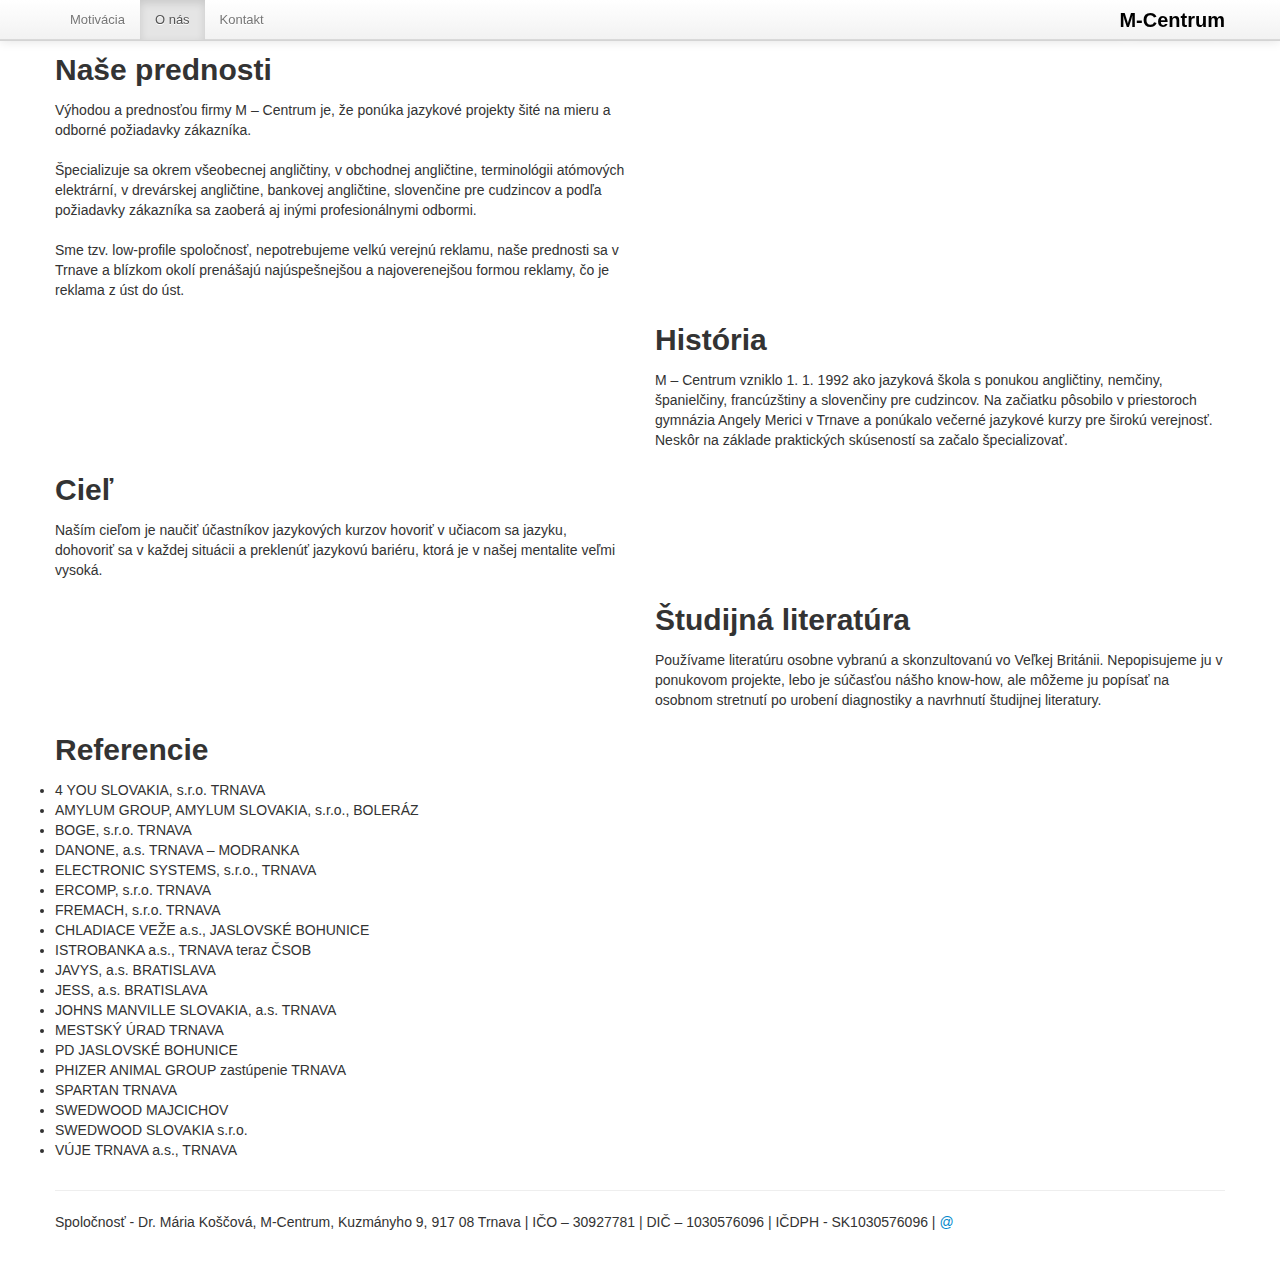
==== onas.html @ 5103cc71 "first version of the website." ====
<!DOCTYPE html>
<html lang="en">
  <head>
    <meta charset="utf-8">
    <title>M-Centrum</title>
    <meta name="viewport" content="width=device-width, initial-scale=1.0">
    <meta name="description" content="">
    <meta name="author" content="">

    <!-- Le styles -->
    <link href="assets/css/bootstrap.css" rel="stylesheet">
    <style type="text/css">
      body {
        padding-top: 60px;
        padding-bottom: 40px;
      }
    </style>
    <link href="assets/css/bootstrap-responsive.css" rel="stylesheet">
    <link href="assets/css/docs.css" rel="stylesheet">
    <!-- <link href="assets/js/google-code-prettify/prettify.css" rel="stylesheet"> -->


    <!-- Le HTML5 shim, for IE6-8 support of HTML5 elements -->
    <!--[if lt IE 9]>
      <script src="http://html5shim.googlecode.com/svn/trunk/html5.js"></script>
    <![endif]-->

    <!-- Le fav and touch icons -->
    <link rel="shortcut icon" href="assets/ico/favicon.ico">
    <!-- <link rel="apple-touch-icon-precomposed" sizes="144x144" href="assets/ico/apple-touch-icon-144-precomposed.png">
    <link rel="apple-touch-icon-precomposed" sizes="114x114" href="assets/ico/apple-touch-icon-114-precomposed.png">
    <link rel="apple-touch-icon-precomposed" sizes="72x72" href="assets/ico/apple-touch-icon-72-precomposed.png">
    <link rel="apple-touch-icon-precomposed" href="assets/ico/apple-touch-icon-57-precomposed.png"> -->
  </head>

  <body>

    <div class="navbar navbar-fixed-top">
      <div class="navbar-inner">
        <div class="container">
          <a class="btn btn-navbar" data-toggle="collapse" data-target=".nav-collapse">
            <span class="icon-bar"></span>
            <span class="icon-bar"></span>
            <span class="icon-bar"></span>
          </a>
          <a class="brand" href="index.html">M-Centrum</a>
          <div class="nav-collapse">
            <ul class="nav">
              <li><a href="./motivacia.html">Motivácia</a></li>
              <li class="active"><a href="./onas.html">O nás</a></li>
              <li><a href="./kontakt.html">Kontakt</a></li>
            </ul>
          </div><!--/.nav-collapse -->
        </div>
      </div>
    </div>

    <div class="container">

      <!-- Main hero unit for a primary marketing message or call to action -->
		<!-- <img class="bs-icon" src="assets/ico/M-CentrumLogo.png"> -->
      

      <!-- Example row of columns -->
      
		

	

	<div class="row">	
			    <div class="span6">
	      			<h2>Naše prednosti</h2>
	      			<p>Výhodou a prednosťou firmy M – Centrum je, že ponúka jazykové projekty šité na mieru a odborné požiadavky zákazníka. 
						<br><br> Špecializuje sa okrem všeobecnej angličtiny, v obchodnej angličtine, terminológii atómových elektrární, v drevárskej angličtine, bankovej angličtine, slovenčine pre cudzincov a podľa požiadavky zákazníka sa zaoberá aj inými profesionálnymi odbormi. 
						<br><br>Sme tzv. low-profile spoločnosť, nepotrebujeme velkú verejnú reklamu, naše prednosti sa v Trnave a blízkom okolí prenášajú najúspešnejšou a najoverenejšou formou reklamy, čo je reklama z úst do úst.</p>
	    		</div>
          <div class="span6"> 
            &nbsp;
          </div>

  </div>
			
	<div class="row">  
          <div class="span6">
                &nbsp;
          </div>
          <div class="span6"> 
            <h2>História</h2>
              <p>M – Centrum vzniklo 1. 1. 1992 ako jazyková škola s ponukou angličtiny, nemčiny, španielčiny, francúzštiny a slovenčiny pre cudzincov. Na začiatku pôsobilo v priestoroch gymnázia Angely Merici v Trnave a ponúkalo večerné jazykové kurzy pre širokú verejnosť. Neskôr na základe praktických skúseností sa začalo špecializovať.</p>
          </div>

  </div>

  <div class="row"> 
          <div class="span6">
        <h2>Cieľ</h2>
        <p>Naším  cieľom je naučiť účastníkov jazykových kurzov hovoriť v učiacom sa jazyku, dohovoriť sa v každej situácii a preklenúť jazykovú bariéru, ktorá je v našej mentalite veľmi vysoká.</p>
          </div>
          <div class="span6"> 
            &nbsp;
          </div>

  </div>

<div class="row">  
          <div class="span6">
                &nbsp;
          </div>
          <div class="span6"> 
           <h2>Študijná literatúra</h2>
            <p>Používame literatúru osobne vybranú a skonzultovanú vo Veľkej Británii. Nepopisujeme ju v ponukovom projekte, lebo je súčasťou nášho know-how, ale môžeme ju popísať na osobnom stretnutí po urobení diagnostiky a navrhnutí študijnej literatury.</p>
          </div>

  </div>

<div class="row"> 
          <div class="span6">
        <h2>Referencie</h2>
        <p>
          <li>4 YOU SLOVAKIA, s.r.o. TRNAVA</li>
      <li>AMYLUM GROUP, AMYLUM SLOVAKIA, s.r.o., BOLERÁZ</li>
      <li>BOGE, s.r.o. TRNAVA</li>
      <li>DANONE, a.s. TRNAVA – MODRANKA</li>
      <li>ELECTRONIC  SYSTEMS, s.r.o., TRNAVA</li>
       <li>ERCOMP, s.r.o. TRNAVA</li>
       <li>FREMACH, s.r.o. TRNAVA</li>
       <li>CHLADIACE  VEŽE  a.s.,  JASLOVSKÉ  BOHUNICE</li>
       <li>ISTROBANKA  a.s.,  TRNAVA teraz ČSOB</li>
       <li>JAVYS, a.s. BRATISLAVA</li>
       <li>JESS, a.s. BRATISLAVA</li>
       <li>JOHNS MANVILLE SLOVAKIA, a.s. TRNAVA</li>
       <li>MESTSKÝ  ÚRAD  TRNAVA</li>
       <li>PD  JASLOVSKÉ  BOHUNICE</li>
       <li>PHIZER  ANIMAL  GROUP  zastúpenie  TRNAVA</li>
       <li>SPARTAN  TRNAVA</li>
       <li>SWEDWOOD  MAJCICHOV</li>
       <li>SWEDWOOD  SLOVAKIA  s.r.o.</li>
       <li>VÚJE  TRNAVA  a.s.,  TRNAVA</li>
        </p>
          </div>
          <div class="span6"> 
            &nbsp;
          </div>

  </div>

		

<hr class="">

      <footer>
        <p>Spoločnosť  - Dr. Mária Koščová, M-Centrum, Kuzmányho 9, 917 08 Trnava | IČO – 30927781 | DIČ – 1030576096 | IČDPH - SK1030576096 | <a href="mailto:dr.mariakoscova@nextra.sk">@</a> </p>
      </footer>

    </div> <!-- /container -->

    <!-- Le javascript
    ================================================== -->
    <!-- Placed at the end of the document so the pages load faster -->

    <script src="assets/js/jquery.js"></script>
    <script src="assets/js/bootstrap.js"></script>
    <!-- <script src="assets/js/bootstrap-transition.js"></script>
    <script src="assets/js/bootstrap-alert.js"></script>
    <script src="assets/js/bootstrap-modal.js"></script>
    <script src="assets/js/bootstrap-dropdown.js"></script>
    <script src="assets/js/bootstrap-scrollspy.js"></script>
    <script src="assets/js/bootstrap-tab.js"></script>
    <script src="assets/js/bootstrap-tooltip.js"></script>
    <script src="assets/js/bootstrap-popover.js"></script>
    <script src="assets/js/bootstrap-button.js"></script>
    <script src="assets/js/bootstrap-collapse.js"></script>
    <script src="assets/js/bootstrap-carousel.js"></script>
    <script src="assets/js/bootstrap-typeahead.js"></script> -->

  </body>
</html>
---- assets/css/docs.css ----
/* Add additional stylesheets below
-------------------------------------------------- */
/*
  Bootstrap's documentation styles
  Special styles for presenting Bootstrap's documentation and examples
*/



/* Body and structure
-------------------------------------------------- */

body {
  position: relative;
  padding-top: 40px;
}

/* Code in headings */
h3 code {
  font-size: 14px;
  font-weight: normal;
}



/* Tweak navbar brand link to be super sleek
-------------------------------------------------- */

body > .navbar {
  font-size: 13px;
}

/* Change the docs' brand */
body > .navbar .brand {
  padding-right: 0;
  padding-left: 0;
  margin-left: 20px;
  float: right;
  font-weight: bold;
  color: #000;
  text-shadow: 0 1px 0 rgba(255,255,255,.1), 0 0 30px rgba(255,255,255,.125);
  -webkit-transition: all .2s linear;
     -moz-transition: all .2s linear;
          transition: all .2s linear;
}
body > .navbar .brand:hover {
  text-decoration: none;
  text-shadow: 0 1px 0 rgba(255,255,255,.1), 0 0 30px rgba(255,255,255,.4);
}


/* Sections
-------------------------------------------------- */

/* padding for in-page bookmarks and fixed navbar */
section {
  padding-top: 30px;
}
section > .page-header,
section > .lead {
  color: #5a5a5a;
}
section > ul li {
  margin-bottom: 5px;
}

/* Separators (hr) */
.bs-docs-separator {
  margin: 40px 0 39px;
}

/* Faded out hr */
hr.soften {
  height: 1px;
  margin: 70px 0;
  background-image: -webkit-linear-gradient(left, rgba(0,0,0,0), rgba(0,0,0,.1), rgba(0,0,0,0));
  background-image:    -moz-linear-gradient(left, rgba(0,0,0,0), rgba(0,0,0,.1), rgba(0,0,0,0));
  background-image:     -ms-linear-gradient(left, rgba(0,0,0,0), rgba(0,0,0,.1), rgba(0,0,0,0));
  background-image:      -o-linear-gradient(left, rgba(0,0,0,0), rgba(0,0,0,.1), rgba(0,0,0,0));
  border: 0;
}



/* Jumbotrons
-------------------------------------------------- */

/* Base class
------------------------- */
.jumbotron {
  position: relative;
  padding: 40px 0;
  color: #fff;
  text-align: center;
  text-shadow: 0 1px 3px rgba(0,0,0,.4), 0 0 30px rgba(0,0,0,.075);
background-image: linear-gradient(top, rgb(66,62,181) 16%, rgb(224,45,60) 65%);
background-image: -o-linear-gradient(top, rgb(66,62,181) 16%, rgb(224,45,60) 65%);
background-image: -moz-linear-gradient(top, rgb(66,62,181) 16%, rgb(224,45,60) 65%);
background-image: -webkit-linear-gradient(top, rgb(66,62,181) 16%, rgb(224,45,60) 65%);
background-image: -ms-linear-gradient(top, rgb(66,62,181) 16%, rgb(224,45,60) 65%);

background-image: -webkit-gradient(
  linear,
  left top,
  left bottom,
  color-stop(0.16, rgb(66,62,181)),
  color-stop(0.65, rgb(224,45,60))
);


  /* background: #020031; */ /* Old browsers */
  /* background: -moz-linear-gradient(45deg,  #020031 0%, #6d3353 100%); */ /* FF3.6+ */
  /* background: -webkit-gradient(linear, left bottom, right top, color-stop(0%,#020031), color-stop(100%,#6d3353));*/ /* Chrome,Safari4+ */ 
  /* background: -webkit-linear-gradient(45deg,  #020031 0%,#6d3353 100%); *//* Chrome10+,Safari5.1+ */
  /* background: -o-linear-gradient(45deg,  #020031 0%,#6d3353 100%);  *//* Opera 11.10+ */
  /* background: -ms-linear-gradient(45deg,  #020031 0%,#6d3353 100%); */ /* IE10+ */
  /* background: linear-gradient(45deg,  #020031 0%,#6d3353 100%); */ /* W3C */
  /*filter: progid:DXImageTransform.Microsoft.gradient( startColorstr='#020031', endColorstr='#6d3353',GradientType=1 ); */ /* IE6-9 fallback on horizontal gradient */
  -webkit-box-shadow: inset 0 3px 7px rgba(0,0,0,.2), inset 0 -3px 7px rgba(0,0,0,.2);
     -moz-box-shadow: inset 0 3px 7px rgba(0,0,0,.2), inset 0 -3px 7px rgba(0,0,0,.2);
          box-shadow: inset 0 3px 7px rgba(0,0,0,.2), inset 0 -3px 7px rgba(0,0,0,.2);
}
.jumbotron h1 {
  font-size: 80px;
  font-weight: bold;
  letter-spacing: -1px;
  line-height: 1;
}
.jumbotron p {
  font-size: 24px;
  font-weight: 300;
  line-height: 30px;
  margin-bottom: 30px;
}

/* Link styles (used on .masthead-links as well) */
.jumbotron a {
  color: #fff;
  color: rgba(255,255,255,.5);
  -webkit-transition: all .2s ease-in-out;
     -moz-transition: all .2s ease-in-out;
          transition: all .2s ease-in-out;
}
.jumbotron a:hover {
  color: #fff;
  text-shadow: 0 0 10px rgba(255,255,255,.25);
}

/* Download button */
.masthead .btn {
  padding: 14px 24px;
  font-size: 24px;
  font-weight: 200;
  color: #fff; /* redeclare to override the `.jumbotron a` */
  border: 0;
  -webkit-border-radius: 6px;
     -moz-border-radius: 6px;
          border-radius: 6px;
  -webkit-box-shadow: inset 0 1px 0 rgba(255,255,255,.1), 0 1px 5px rgba(0,0,0,.25);
     -moz-box-shadow: inset 0 1px 0 rgba(255,255,255,.1), 0 1px 5px rgba(0,0,0,.25);
          box-shadow: inset 0 1px 0 rgba(255,255,255,.1), 0 1px 5px rgba(0,0,0,.25);
  -webkit-transition: none;
     -moz-transition: none;
          transition: none;
}
.masthead .btn:hover {
  -webkit-box-shadow: inset 0 1px 0 rgba(255,255,255,.1), 0 1px 5px rgba(0,0,0,.25);
     -moz-box-shadow: inset 0 1px 0 rgba(255,255,255,.1), 0 1px 5px rgba(0,0,0,.25);
          box-shadow: inset 0 1px 0 rgba(255,255,255,.1), 0 1px 5px rgba(0,0,0,.25);
}
.masthead .btn:active {
  -webkit-box-shadow: inset 0 2px 4px rgba(0,0,0,.1), 0 1px 0 rgba(255,255,255,.1);
     -moz-box-shadow: inset 0 2px 4px rgba(0,0,0,.1), 0 1px 0 rgba(255,255,255,.1);
          box-shadow: inset 0 2px 4px rgba(0,0,0,.1), 0 1px 0 rgba(255,255,255,.1);
}


/* Pattern overlay
------------------------- */
.jumbotron .container {
  position: relative;
  z-index: 2;
}
.jumbotron:after {
  content: '';
  display: block;
  position: absolute;
  top: 0;
  right: 0;
  bottom: 0;
  left: 0;
  background: url(../img/bs-docs-masthead-pattern.png) repeat center center;
  opacity: .4;
}

/* Masthead (docs home)
------------------------- */
.masthead {
  padding: 70px 0 80px;
  margin-bottom: 0;
  color: #fff;
}
.masthead h1 {
  font-size: 120px;
  line-height: 1;
  letter-spacing: -2px;
}
.masthead p {
  font-size: 40px;
  font-weight: 200;
  line-height: 1.25;
}

/* Textual links in masthead */
.masthead-links {
  margin: 0;
  list-style: none;
}
.masthead-links li {
  display: inline;
  padding: 0 10px;
  color: rgba(255,255,255,.25);
}

/* Social proof buttons from GitHub & Twitter */
.bs-docs-social {
  padding: 15px 0;
  text-align: center;
  background-color: #f5f5f5;
  border-top: 1px solid #fff;
  border-bottom: 1px solid #ddd;
}

/* Quick links on Home */
.bs-docs-social-buttons {
  margin-left: 0;
  margin-bottom: 0;
  padding-left: 0;
  list-style: none;
}
.bs-docs-social-buttons li {
  display: inline-block;
  padding: 5px 8px;
  line-height: 1;
  *display: inline;
  *zoom: 1;
}

/* Subhead (other pages)
------------------------- */
.subhead {
  text-align: left;
  border-bottom: 1px solid #ddd;
}
.subhead h1 {
  font-size: 60px;
}
.subhead p {
  margin-bottom: 20px;
}
.subhead .navbar {
  display: none;
}



/* Marketing section of Overview
-------------------------------------------------- */

.marketing {
  text-align: center;
  color: #5a5a5a;
}
.marketing h1 {
  margin: 60px 0 10px;
  font-size: 60px;
  font-weight: 200;
  line-height: 1;
  letter-spacing: -1px;
}
.marketing h2 {
  font-weight: 200;
  margin-bottom: 5px;
}
.marketing p {
  font-size: 16px;
  line-height: 1.5;
}
.marketing .marketing-byline {
  margin-bottom: 40px;
  font-size: 20px;
  font-weight: 300;
  line-height: 25px;
  color: #999;
}
.marketing img {
  display: block;
  margin: 0 auto 30px;
}



/* Footer
-------------------------------------------------- */

.footer {
  padding: 70px 0;
  margin-top: 70px;
  border-top: 1px solid #e5e5e5;
  background-color: #f5f5f5;
}
.footer p {
  margin-bottom: 0;
  color: #777;
}
.footer-links {
  margin: 10px 0;
}
.footer-links li {
  display: inline;
  margin-right: 10px;
}



/* Special grid styles
-------------------------------------------------- */

.show-grid {
  margin-top: 10px;
  margin-bottom: 20px;
}
.show-grid [class*="span"] {
  background-color: #eee;
  text-align: center;
  -webkit-border-radius: 3px;
     -moz-border-radius: 3px;
          border-radius: 3px;
  min-height: 40px;
  line-height: 40px;
}
.show-grid:hover [class*="span"] {
  background: #ddd;
}
.show-grid .show-grid {
  margin-top: 0;
  margin-bottom: 0;
}
.show-grid .show-grid [class*="span"] {
  background-color: #ccc;
}



/* Mini layout previews
-------------------------------------------------- */
.mini-layout {
  border: 1px solid #ddd;
  -webkit-border-radius: 6px;
     -moz-border-radius: 6px;
          border-radius: 6px;
  -webkit-box-shadow: 0 1px 2px rgba(0,0,0,.075);
     -moz-box-shadow: 0 1px 2px rgba(0,0,0,.075);
          box-shadow: 0 1px 2px rgba(0,0,0,.075);
}
.mini-layout,
.mini-layout .mini-layout-body,
.mini-layout.fluid .mini-layout-sidebar {
  height: 300px;
}
.mini-layout {
  margin-bottom: 20px;
  padding: 9px;
}
.mini-layout div {
  -webkit-border-radius: 3px;
     -moz-border-radius: 3px;
          border-radius: 3px;
}
.mini-layout .mini-layout-body {
  background-color: #dceaf4;
  margin: 0 auto;
  width: 70%;
}
.mini-layout.fluid .mini-layout-sidebar,
.mini-layout.fluid .mini-layout-header,
.mini-layout.fluid .mini-layout-body {
  float: left;
}
.mini-layout.fluid .mini-layout-sidebar {
  background-color: #bbd8e9;
  width: 20%;
}
.mini-layout.fluid .mini-layout-body {
  width: 77.5%;
  margin-left: 2.5%;
}



/* Download page
-------------------------------------------------- */

.download .page-header {
  margin-top: 36px;
}
.page-header .toggle-all {
  margin-top: 5px;
}

/* Space out h3s when following a section */
.download h3 {
  margin-bottom: 5px;
}
.download-builder input + h3,
.download-builder .checkbox + h3 {
  margin-top: 9px;
}

/* Fields for variables */
.download-builder input[type=text] {
  margin-bottom: 9px;
  font-family: Menlo, Monaco, "Courier New", monospace;
  font-size: 12px;
  color: #d14;
}
.download-builder input[type=text]:focus {
  background-color: #fff;
}

/* Custom, larger checkbox labels */
.download .checkbox {
  padding: 6px 10px 6px 25px;
  font-size: 13px;
  line-height: 18px;
  color: #555;
  background-color: #f9f9f9;
  -webkit-border-radius: 3px;
     -moz-border-radius: 3px;
          border-radius: 3px;
  cursor: pointer;
}
.download .checkbox:hover {
  color: #333;
  background-color: #f5f5f5;
}
.download .checkbox small {
  font-size: 12px;
  color: #777;
}

/* Variables section */
#variables label {
  margin-bottom: 0;
}

/* Giant download button */
.download-btn {
  margin: 36px 0 108px;
}
#download p,
#download h4 {
  max-width: 50%;
  margin: 0 auto;
  color: #999;
  text-align: center;
}
#download h4 {
  margin-bottom: 0;
}
#download p {
  margin-bottom: 18px;
}
.download-btn .btn {
  display: block;
  width: auto;
  padding: 19px 24px;
  margin-bottom: 27px;
  font-size: 30px;
  line-height: 1;
  text-align: center;
  -webkit-border-radius: 6px;
     -moz-border-radius: 6px;
          border-radius: 6px;
}



/* Misc
-------------------------------------------------- */

/* Make tables spaced out a bit more */
h2 + table,
h3 + table,
h4 + table,
h2 + .row {
  margin-top: 5px;
}

/* Example sites showcase */
.example-sites {
  xmargin-left: 20px;
}
.example-sites img {
  max-width: 100%;
  margin: 0 auto;
}

.scrollspy-example {
  height: 200px;
  overflow: auto;
  position: relative;
}


/* Fake the :focus state to demo it */
.focused {
  border-color: rgba(82,168,236,.8);
  -webkit-box-shadow: inset 0 1px 3px rgba(0,0,0,.1), 0 0 8px rgba(82,168,236,.6);
     -moz-box-shadow: inset 0 1px 3px rgba(0,0,0,.1), 0 0 8px rgba(82,168,236,.6);
          box-shadow: inset 0 1px 3px rgba(0,0,0,.1), 0 0 8px rgba(82,168,236,.6);
  outline: 0;
}

/* For input sizes, make them display block */
.docs-input-sizes select,
.docs-input-sizes input[type=text] {
  display: block;
  margin-bottom: 9px;
}

/* Icons
------------------------- */
.the-icons {
  margin-left: 0;
  list-style: none;
}
.the-icons li {
  float: left;
  width: 25%;
  line-height: 25px;
}
.the-icons i:hover {
  background-color: rgba(255,0,0,.25);
}

/* Example page
------------------------- */
.bootstrap-examples p {
  font-size: 13px;
  line-height: 18px;
}
.bootstrap-examples .thumbnail {
  margin-bottom: 9px;
  background-color: #fff;
}



/* Bootstrap code examples
-------------------------------------------------- */

/* Base class */
.bs-docs-example {
  position: relative;
  margin: 15px 0;
  padding: 39px 19px 14px;
  *padding-top: 19px;
  background-color: #fff;
  border: 1px solid #ddd;
  -webkit-border-radius: 4px;
     -moz-border-radius: 4px;
          border-radius: 4px;
}

/* Echo out a label for the example */
.bs-docs-example:after {
  content: "Example";
  position: absolute;
  top: -1px;
  left: -1px;
  padding: 3px 7px;
  font-size: 12px;
  font-weight: bold;
  background-color: #f5f5f5;
  border: 1px solid #ddd;
  color: #9da0a4;
  -webkit-border-radius: 4px 0 4px 0;
     -moz-border-radius: 4px 0 4px 0;
          border-radius: 4px 0 4px 0;
}

/* Remove spacing between an example and it's code */
.bs-docs-example + .prettyprint {
  margin-top: -20px;
  padding-top: 15px;
}

/* Tweak examples
------------------------- */
.bs-docs-example > p:last-child {
  margin-bottom: 0;
}
.bs-docs-example .table,
.bs-docs-example .progress,
.bs-docs-example .well,
.bs-docs-example .alert,
.bs-docs-example .hero-unit,
.bs-docs-example .pagination,
.bs-docs-example .navbar,
.bs-docs-example > .nav,
.bs-docs-example blockquote {
  margin-bottom: 5px;
}
.bs-docs-example .pagination {
  margin-top: 0;
}
.bs-navbar-top-example,
.bs-navbar-bottom-example {
  z-index: 1;
  padding: 0;
  height: 90px;
  overflow: hidden; /* cut the drop shadows off */
}
.bs-navbar-top-example .navbar-fixed-top,
.bs-navbar-bottom-example .navbar-fixed-bottom {
  margin-left: 0;
  margin-right: 0;
}
.bs-navbar-top-example {
  -webkit-border-radius: 0 0 4px 4px;
     -moz-border-radius: 0 0 4px 4px;
          border-radius: 0 0 4px 4px;
}
.bs-navbar-top-example:after {
  top: auto;
  bottom: -1px;
  -webkit-border-radius: 0 4px 0 4px;
     -moz-border-radius: 0 4px 0 4px;
          border-radius: 0 4px 0 4px;
}
.bs-navbar-bottom-example {
  -webkit-border-radius: 4px 4px 0 0;
     -moz-border-radius: 4px 4px 0 0;
          border-radius: 4px 4px 0 0;
}
.bs-navbar-bottom-example .navbar {
  margin-bottom: 0;
}
form.bs-docs-example {
  padding-bottom: 19px;
}

/* Images */
.bs-docs-example-images img {
  margin: 10px;
  display: inline-block;
}

/* Tooltips */
.bs-docs-tooltip-examples {
  text-align: center;
  margin: 0 0 10px;
  list-style: none;
}
.bs-docs-tooltip-examples li {
  display: inline;
  padding: 0 10px;
}

/* Popovers */
.bs-docs-example-popover {
  padding-bottom: 24px;
  background-color: #f9f9f9;
}
.bs-docs-example-popover .popover {
  position: relative;
  display: block;
  float: left;
  width: 260px;
  margin: 20px;
}



/* Responsive docs
-------------------------------------------------- */

/* Utility classes table
------------------------- */
.responsive-utilities th small {
  display: block;
  font-weight: normal;
  color: #999;
}
.responsive-utilities tbody th {
  font-weight: normal;
}
.responsive-utilities td {
  text-align: center;
}
.responsive-utilities td.is-visible {
  color: #468847;
  background-color: #dff0d8 !important;
}
.responsive-utilities td.is-hidden {
  color: #ccc;
  background-color: #f9f9f9 !important;
}

/* Responsive tests
------------------------- */
.responsive-utilities-test {
  margin-top: 5px;
  margin-left: 0;
  list-style: none;
  overflow: hidden; /* clear floats */
}
.responsive-utilities-test li {
  position: relative;
  float: left;
  width: 25%;
  height: 43px;
  font-size: 14px;
  font-weight: bold;
  line-height: 43px;
  color: #999;
  text-align: center;
  border: 1px solid #ddd;
  -webkit-border-radius: 4px;
     -moz-border-radius: 4px;
          border-radius: 4px;
}
.responsive-utilities-test li + li {
  margin-left: 10px;
}
.responsive-utilities-test span {
  position: absolute;
  top:    -1px;
  left:   -1px;
  right:  -1px;
  bottom: -1px;
  -webkit-border-radius: 4px;
     -moz-border-radius: 4px;
          border-radius: 4px;
}
.responsive-utilities-test span {
  color: #468847;
  background-color: #dff0d8;
  border: 1px solid #d6e9c6;
}



/* Sidenav for Docs
-------------------------------------------------- */

.bs-docs-sidenav {
  width: 228px;
  margin: 30px 0 0;
  padding: 0;
  background-color: #fff;
  -webkit-border-radius: 6px;
     -moz-border-radius: 6px;
          border-radius: 6px;
  -webkit-box-shadow: 0 1px 4px rgba(0,0,0,.065);
     -moz-box-shadow: 0 1px 4px rgba(0,0,0,.065);
          box-shadow: 0 1px 4px rgba(0,0,0,.065);
}
.bs-docs-sidenav > li > a {
  display: block;
  *width: 190px;
  margin: 0 0 -1px;
  padding: 8px 14px;
  border: 1px solid #e5e5e5;
}
.bs-docs-sidenav > li:first-child > a {
  -webkit-border-radius: 6px 6px 0 0;
     -moz-border-radius: 6px 6px 0 0;
          border-radius: 6px 6px 0 0;
}
.bs-docs-sidenav > li:last-child > a {
  -webkit-border-radius: 0 0 6px 6px;
     -moz-border-radius: 0 0 6px 6px;
          border-radius: 0 0 6px 6px;
}
.bs-docs-sidenav > .active > a {
  position: relative;
  z-index: 2;
  padding: 9px 15px;
  border: 0;
  text-shadow: 0 1px 0 rgba(0,0,0,.15);
  -webkit-box-shadow: inset 1px 0 0 rgba(0,0,0,.1), inset -1px 0 0 rgba(0,0,0,.1);
     -moz-box-shadow: inset 1px 0 0 rgba(0,0,0,.1), inset -1px 0 0 rgba(0,0,0,.1);
          box-shadow: inset 1px 0 0 rgba(0,0,0,.1), inset -1px 0 0 rgba(0,0,0,.1);
}
/* Chevrons */
.bs-docs-sidenav .icon-chevron-right {
  float: right;
  margin-top: 2px;
  margin-right: -6px;
  opacity: .25;
}
.bs-docs-sidenav > li > a:hover {
  background-color: #f5f5f5;
}
.bs-docs-sidenav a:hover .icon-chevron-right {
  opacity: .5;
}
.bs-docs-sidenav .active .icon-chevron-right,
.bs-docs-sidenav .active a:hover .icon-chevron-right {
  background-image: url(../img/glyphicons-halflings-white.png);
  opacity: 1;
}
.bs-docs-sidenav.affix {
  top: 40px;
}
.bs-docs-sidenav.affix-bottom {
  position: absolute;
  top: auto;
  bottom: 270px;
}




/* Responsive
-------------------------------------------------- */

/* Desktop large
------------------------- */
@media (min-width: 1200px) {
  .bs-docs-container {
    max-width: 970px;
  }
  .bs-docs-sidenav {
    width: 258px;
  }
}

/* Desktop
------------------------- */
@media (max-width: 980px) {
  /* Unfloat brand */
  body > .navbar-fixed-top .brand {
    float: left;
    margin-left: 0;
    padding-left: 10px;
    padding-right: 10px;
  }

  /* Inline-block quick links for more spacing */
  .quick-links li {
    display: inline-block;
    margin: 5px;
  }

  /* When affixed, space properly */
  .bs-docs-sidenav {
    top: 0;
    margin-top: 30px;
    margin-right: 0;
  }
}

/* Tablet to desktop
------------------------- */
@media (min-width: 768px) and (max-width: 980px) {
  /* Remove any padding from the body */
  body {
    padding-top: 0;
  }
  /* Widen masthead and social buttons to fill body padding */
  .jumbotron {
    margin-top: -20px; /* Offset bottom margin on .navbar */
  }
  /* Adjust sidenav width */
  .bs-docs-sidenav {
    width: 166px;
    margin-top: 20px;
  }
  .bs-docs-sidenav.affix {
    top: 0;
  }
}

/* Tablet
------------------------- */
@media (max-width: 767px) {
  /* Remove any padding from the body */
  body {
    padding-top: 0;
  }

  /* Widen masthead and social buttons to fill body padding */
  .jumbotron {
    padding: 40px 20px;
    margin-top:   -20px; /* Offset bottom margin on .navbar */
    margin-right: -20px;
    margin-left:  -20px;
  }
  .masthead h1 {
    font-size: 90px;
  }
  .masthead p,
  .masthead .btn {
    font-size: 24px;
  }
  .marketing .span4 {
    margin-bottom: 40px;
  }
  .bs-docs-social {
    margin: 0 -20px;
  }

  /* Space out the show-grid examples */
  .show-grid [class*="span"] {
    margin-bottom: 5px;
  }

  /* Sidenav */
  .bs-docs-sidenav {
    width: auto;
    margin-bottom: 20px;
  }
  .bs-docs-sidenav.affix {
    position: static;
    width: auto;
    top: 0;
  }

  /* Unfloat the back to top link in footer */
  .footer {
    margin-left: -20px;
    margin-right: -20px;
    padding-left: 20px;
    padding-right: 20px;
  }
  .footer p {
    margin-bottom: 9px;
  }
}

/* Landscape phones
------------------------- */
@media (max-width: 480px) {
  /* Remove padding above jumbotron */
  body {
    padding-top: 0;
  }

  /* Change up some type stuff */
  h2 small {
    display: block;
  }

  /* Downsize the jumbotrons */
  .jumbotron h1 {
    font-size: 60px;
  }
  .jumbotron p,
  .jumbotron .btn {
    font-size: 20px;
  }
  .jumbotron .btn {
    display: block;
    margin: 0 auto;
  }

  /* center align subhead text like the masthead */
  .subhead h1,
  .subhead p {
    text-align: center;
  }

  /* Marketing on home */
  .marketing h1 {
    font-size: 40px;
  }

  /* center example sites */
  .example-sites {
    margin-left: 0;
  }
  .example-sites > li {
    float: none;
    display: block;
    max-width: 280px;
    margin: 0 auto 18px;
    text-align: center;
  }
  .example-sites .thumbnail > img {
    max-width: 270px;
  }

  /* Do our best to make tables work in narrow viewports */
  table code {
    white-space: normal;
    word-wrap: break-word;
    word-break: break-all;
  }

  /* Modal example */
  .modal-example .modal {
    position: relative;
    top: auto;
    right: auto;
    bottom: auto;
    left: auto;
  }

  /* Unfloat the back to top in footer to prevent odd text wrapping */
  .footer .pull-right {
    float: none;
  }
}
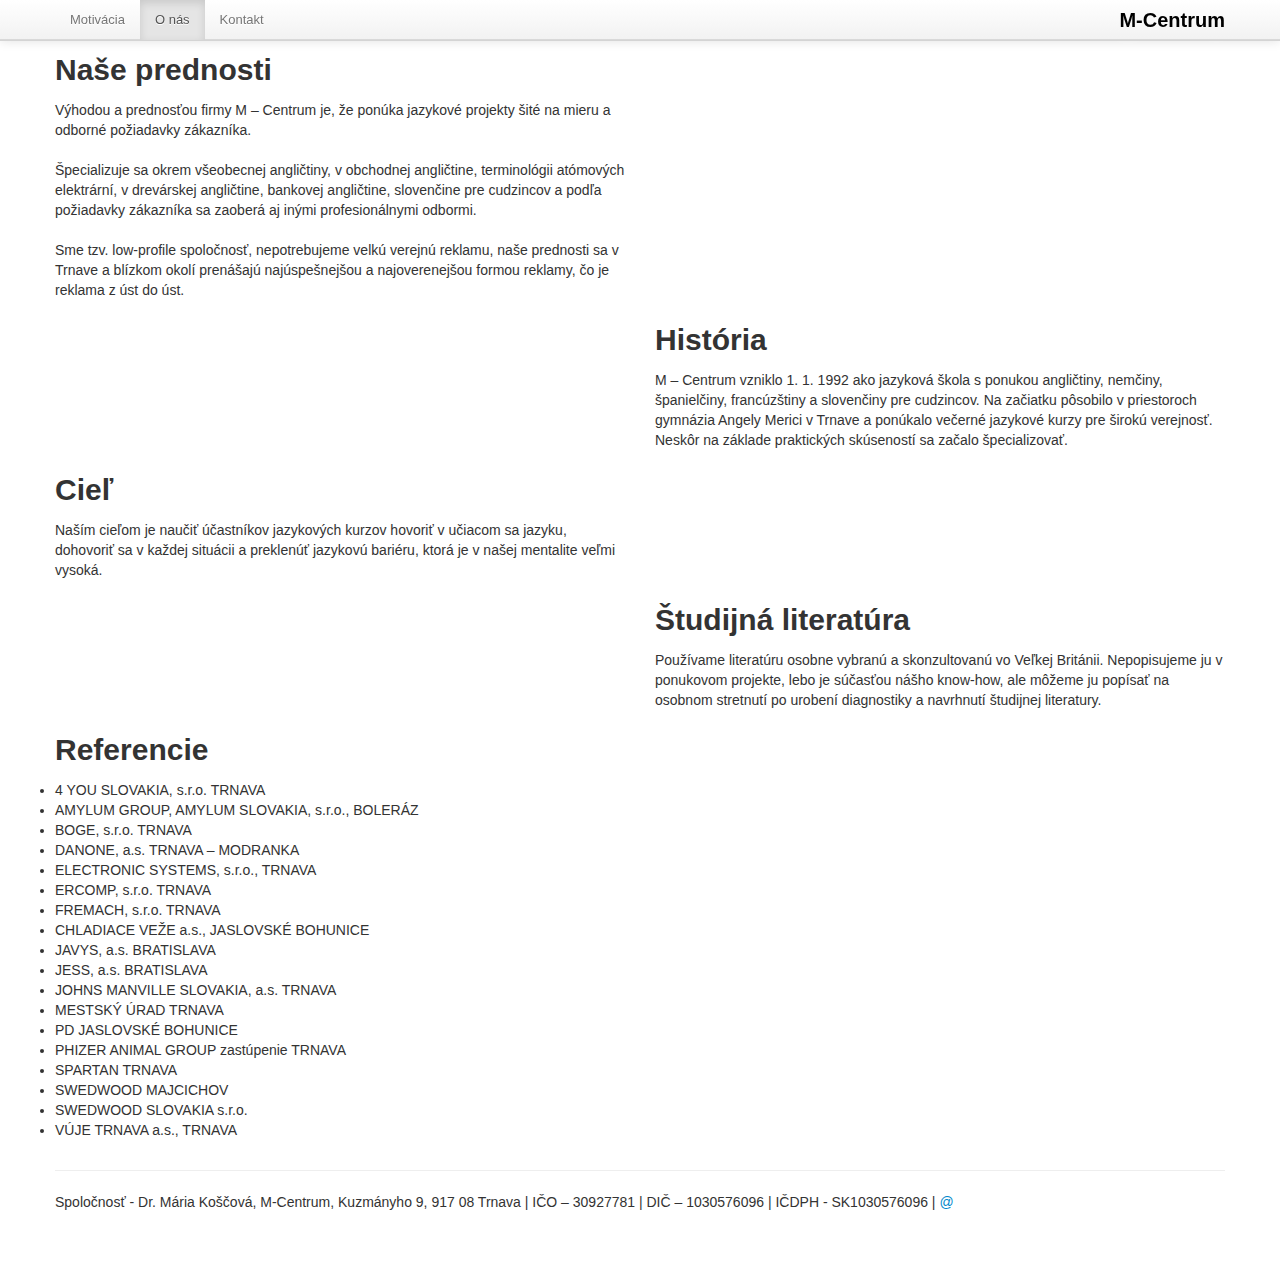
==== commit 96b8940c: "updating client references" ====
--- a/onas.html
+++ b/onas.html
@@ -125,7 +125,6 @@
        <li>ERCOMP, s.r.o. TRNAVA</li>
        <li>FREMACH, s.r.o. TRNAVA</li>
        <li>CHLADIACE  VEŽE  a.s.,  JASLOVSKÉ  BOHUNICE</li>
-       <li>ISTROBANKA  a.s.,  TRNAVA teraz ČSOB</li>
        <li>JAVYS, a.s. BRATISLAVA</li>
        <li>JESS, a.s. BRATISLAVA</li>
        <li>JOHNS MANVILLE SLOVAKIA, a.s. TRNAVA</li>
--- a/assets/css/docs.css
+++ b/assets/css/docs.css
@@ -93,7 +93,22 @@
   color: #fff;
   text-align: center;
   text-shadow: 0 1px 3px rgba(0,0,0,.4), 0 0 30px rgba(0,0,0,.075);
-background-image: linear-gradient(top, rgb(66,62,181) 16%, rgb(224,45,60) 65%);
+
+background-image: linear-gradient(top, rgb(33,2,79) 9%, rgb(107,23,23) 81%);
+background-image: -o-linear-gradient(top, rgb(33,2,79) 9%, rgb(107,23,23) 81%);
+background-image: -moz-linear-gradient(top, rgb(33,2,79) 9%, rgb(107,23,23) 81%);
+background-image: -webkit-linear-gradient(top, rgb(33,2,79) 9%, rgb(107,23,23) 81%);
+background-image: -ms-linear-gradient(top, rgb(33,2,79) 9%, rgb(107,23,23) 81%);
+
+background-image: -webkit-gradient(
+  linear,
+  left top,
+  left bottom,
+  color-stop(0.09, rgb(33,2,79)),
+  color-stop(0.81, rgb(107,23,23))
+);
+
+/*background-image: linear-gradient(top, rgb(66,62,181) 16%, rgb(224,45,60) 65%);
 background-image: -o-linear-gradient(top, rgb(66,62,181) 16%, rgb(224,45,60) 65%);
 background-image: -moz-linear-gradient(top, rgb(66,62,181) 16%, rgb(224,45,60) 65%);
 background-image: -webkit-linear-gradient(top, rgb(66,62,181) 16%, rgb(224,45,60) 65%);
@@ -106,7 +121,7 @@
   color-stop(0.16, rgb(66,62,181)),
   color-stop(0.65, rgb(224,45,60))
 );
-
+*/
 
   /* background: #020031; */ /* Old browsers */
   /* background: -moz-linear-gradient(45deg,  #020031 0%, #6d3353 100%); */ /* FF3.6+ */
